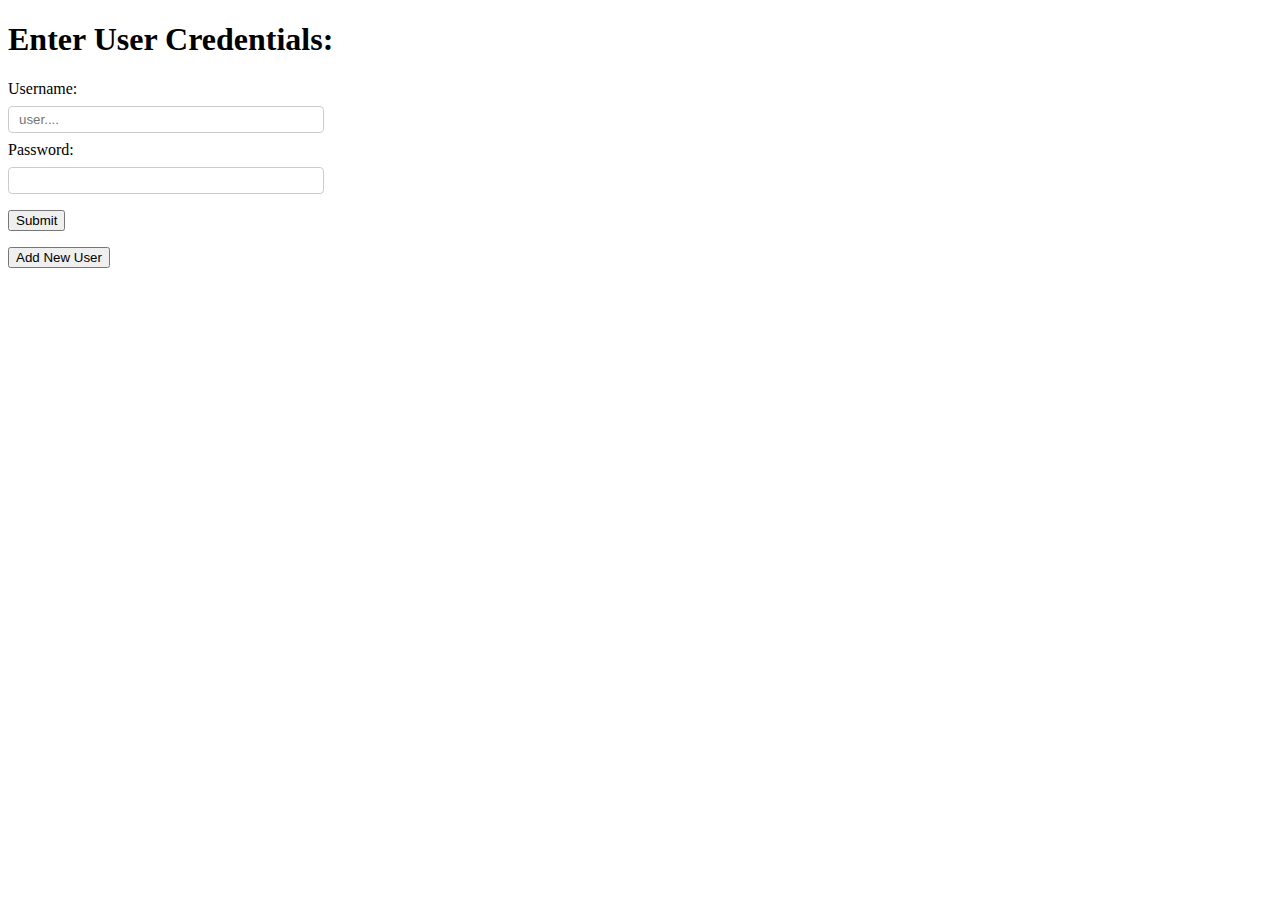
==== index.html @ 30b317e3 "Add to Azure" ====
<!DOCTYPE html>
<html lang="en" dir="ltr">
  <head>
    <meta charset="utf-8">
    <title>Login Form</title>
    <link rel="stylesheet" href="blog.css" >
    <link href="https://fonts.googleapis.com/css2?family=Open+Sans&display=swap" rel="stylesheet">
  </head>
  <body>
    <div class="header">
      <h1 class ="title">Enter User Credentials:</h1>
    </div>
    <form action='' method='get' class='speaker-form'>
      <div class="user-login">
          <label for="username">Username:</label>
          <input id ="username" type="text" name="user" placeholder="user...."/>

          <label for="password">Password:</label>
          <input id ="password" type="text" name="pass"/>
      </div>

      <div class="form-row">
        <button type="button" name="button">Submit</button>
      </div>
      <div class="form-row">
        <button type="button" name="new-user">Add New User</button>
      </div>
    </form>

  </body>
</html>
---- blog.css ----
input[type=text], select {
  width: 100%;
  padding: 5px 10px;
  margin: 8px 0;
  display: inline-block;
  border: 1px solid #ccc;
  border-radius: 4px;
  box-sizing: border-box;
}

button[type=button],select{
  margin: 8px 0;
}

.user-login{
  width: 25%;
}
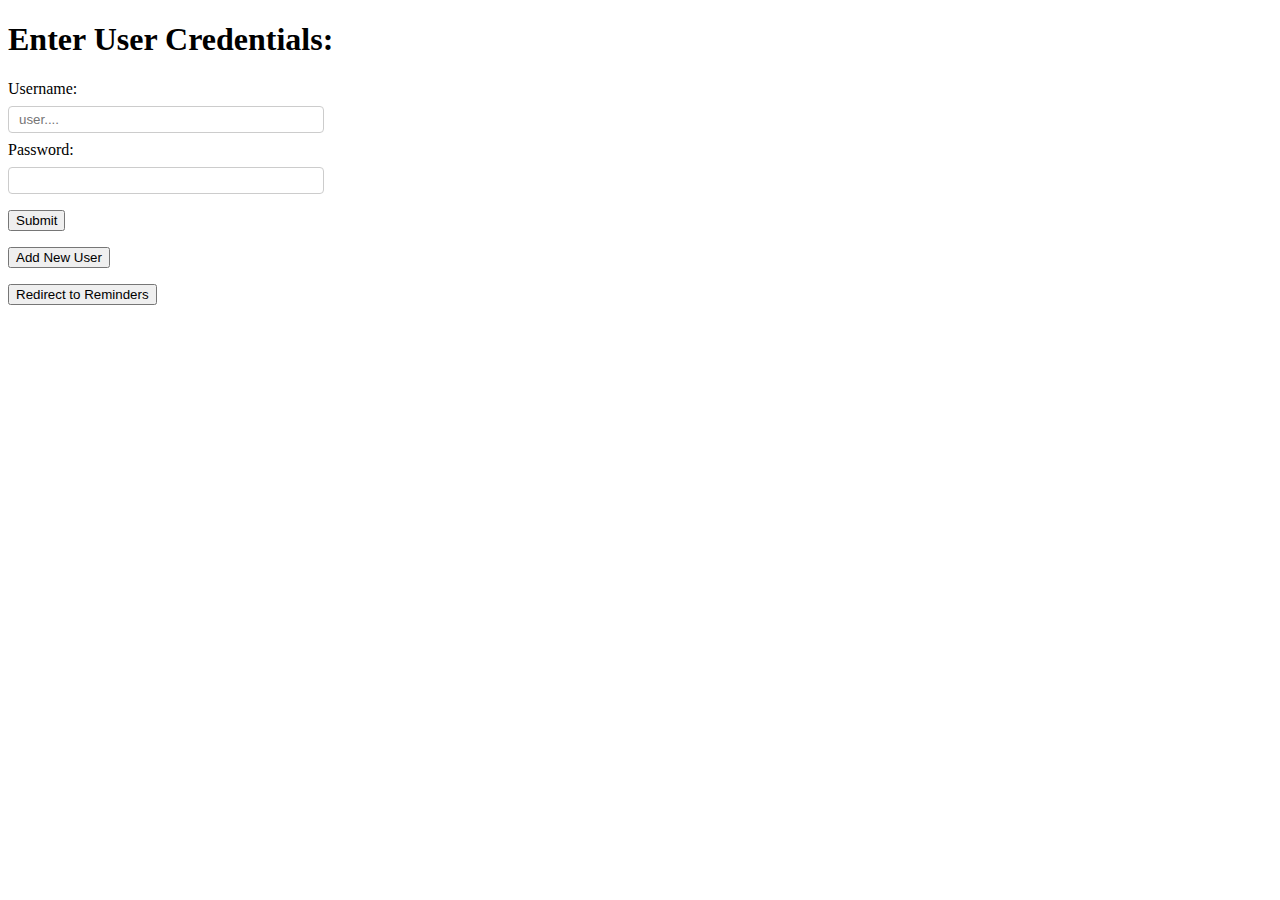
==== commit 26abc7f5: "Added a button that would redirect pages" ====
--- a/index.html
+++ b/index.html
@@ -25,6 +25,9 @@
       <div class="form-row">
         <button type="button" name="new-user">Add New User</button>
       </div>
+      <div class="form-row">
+        <button type="button" name="reminders" onclick="document.location.href = 'redirect.html'">Redirect to Reminders</button>
+      </div>
     </form>
 
   </body>
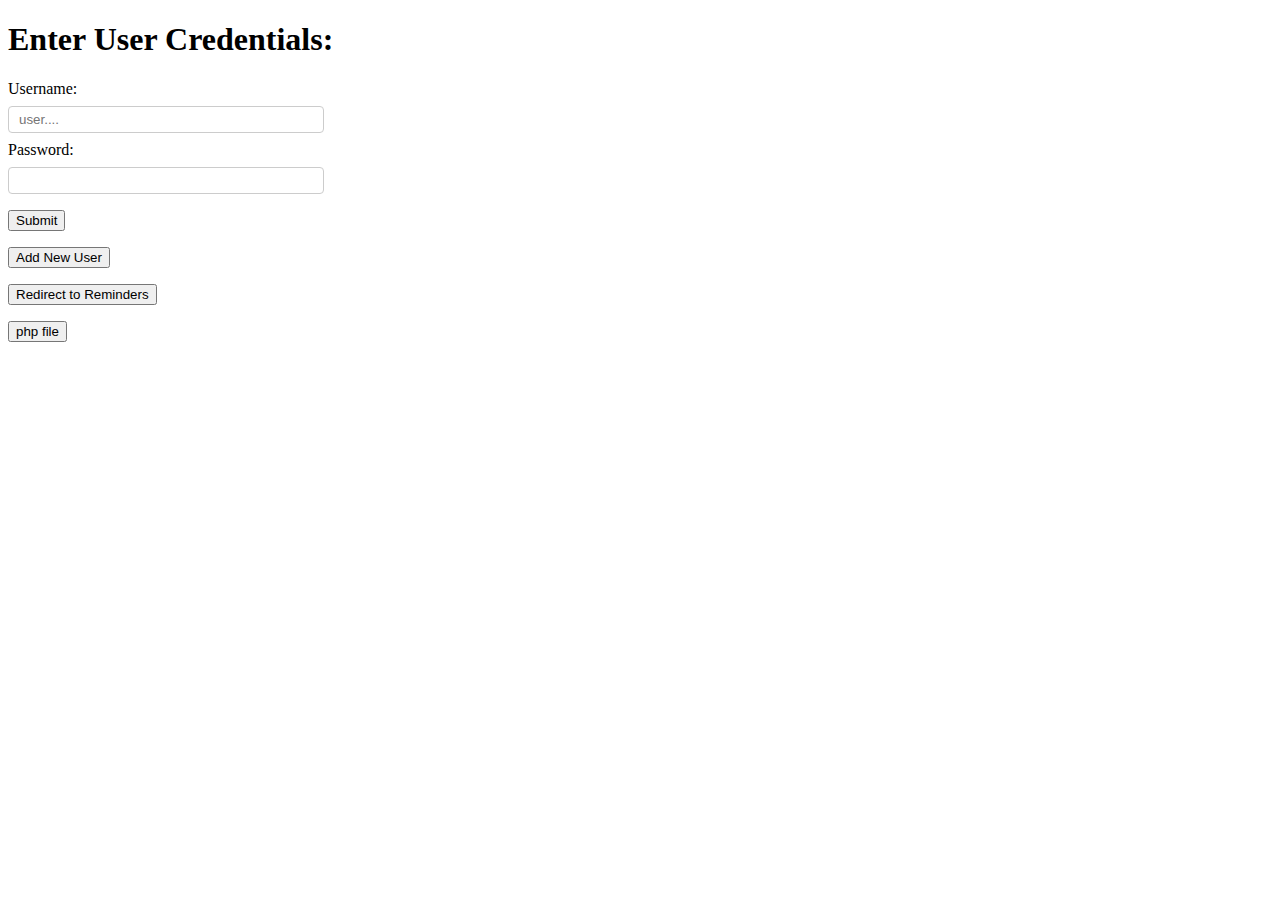
==== commit 82e226ab: "added new feature to redirect to php page" ====
--- a/index.html
+++ b/index.html
@@ -28,6 +28,9 @@
       <div class="form-row">
         <button type="button" name="reminders" onclick="document.location.href = 'redirect.html'">Redirect to Reminders</button>
       </div>
+      <div class="form-row">
+        <button type="button" name="phpfile" onclick="document.location.href = 'tryout.php'">php file</button>
+      </div>
     </form>
 
   </body>
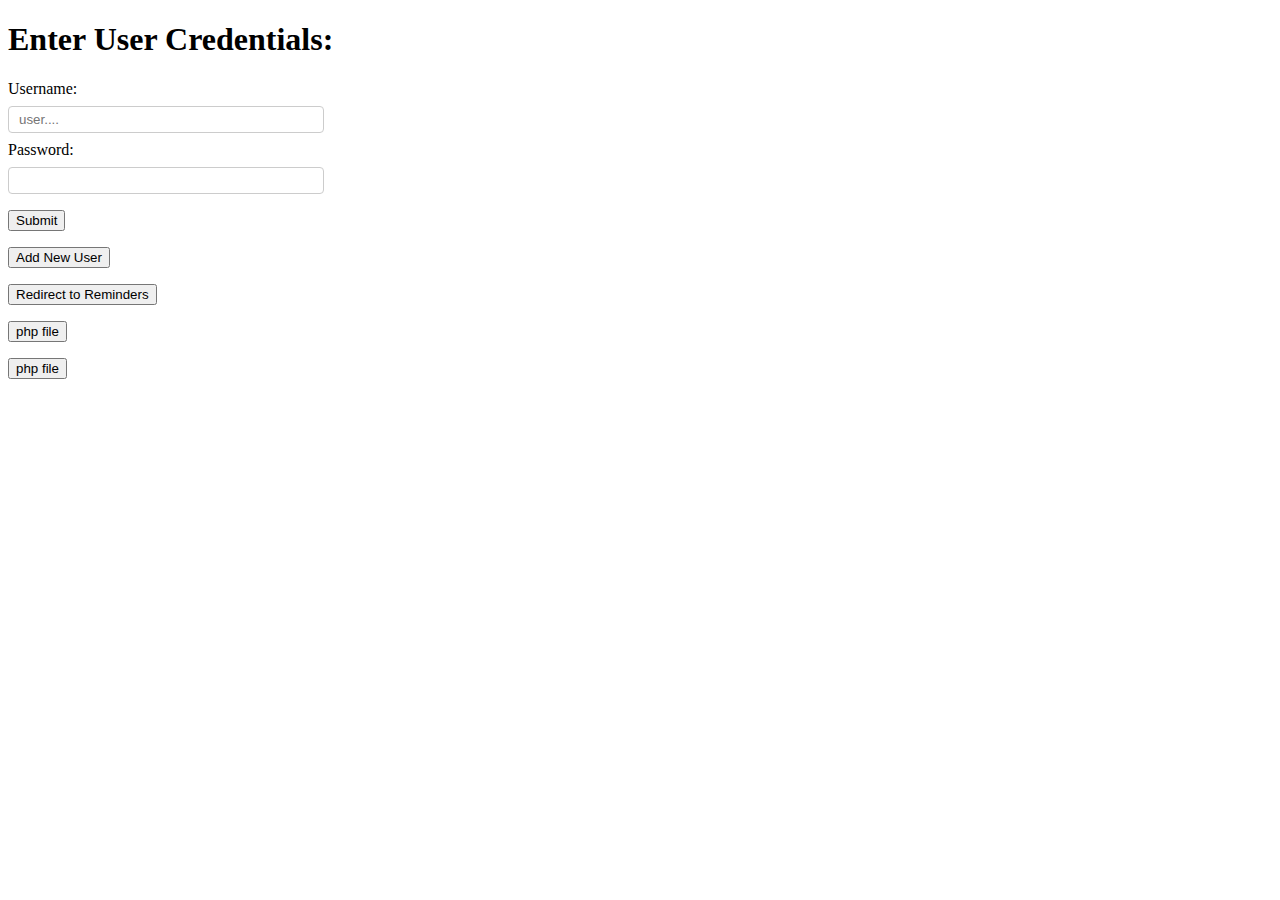
==== commit 7bb04bc1: "modified" ====
--- a/index.html
+++ b/index.html
@@ -31,6 +31,9 @@
       <div class="form-row">
         <button type="button" name="phpfile" onclick="document.location.href = 'tryout.php'">php file</button>
       </div>
+      <div class="form-row">
+        <button type="button" name="styledlogin-access" onclick="document.location.href = 'login.html'">php file</button>
+      </div>
     </form>
 
   </body>
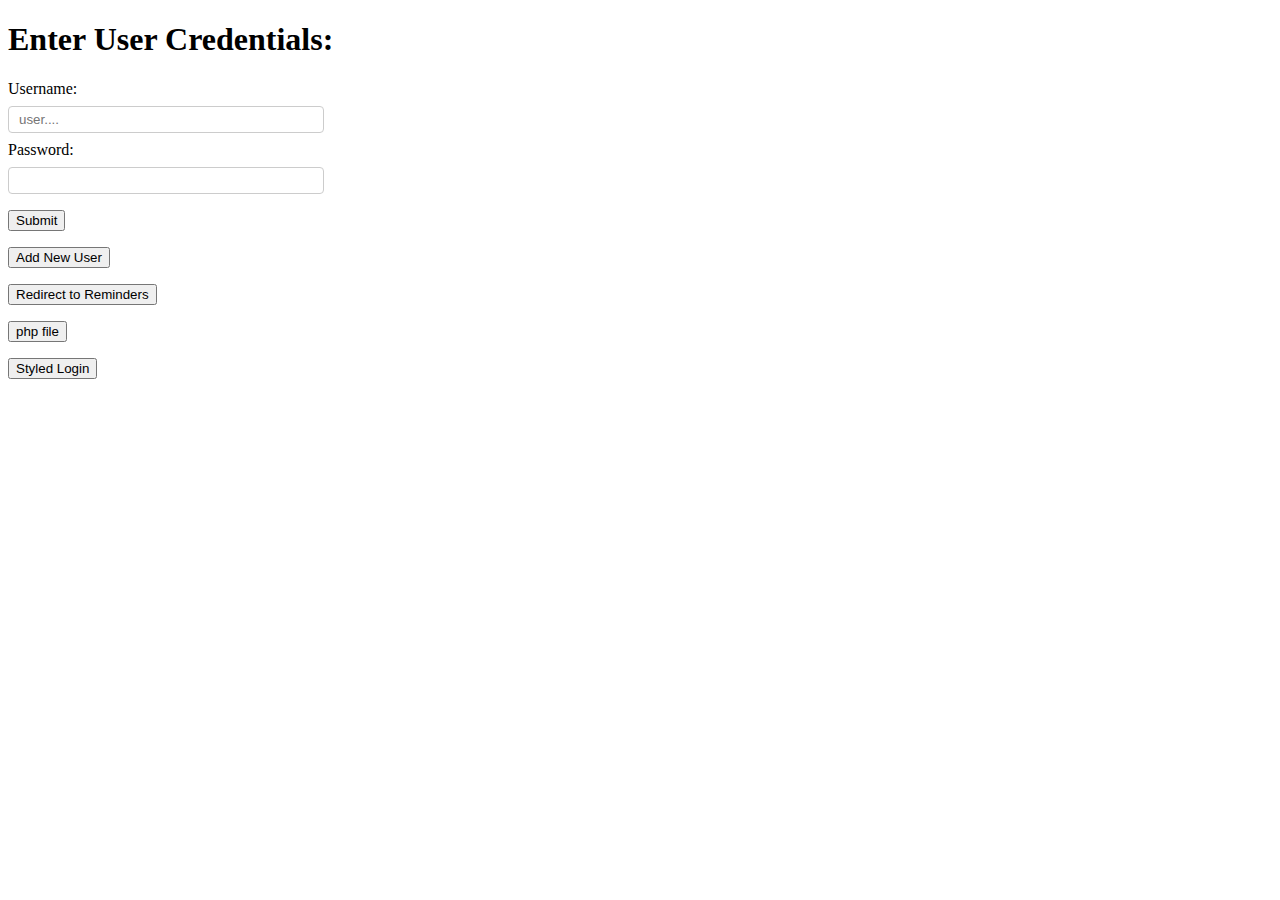
==== commit 07088f90: "modified" ====
--- a/index.html
+++ b/index.html
@@ -32,7 +32,7 @@
         <button type="button" name="phpfile" onclick="document.location.href = 'tryout.php'">php file</button>
       </div>
       <div class="form-row">
-        <button type="button" name="styledlogin-access" onclick="document.location.href = 'login.html'">php file</button>
+        <button type="button" name="styledlogin-access" onclick="document.location.href = 'login.html'">Styled Login</button>
       </div>
     </form>
 
